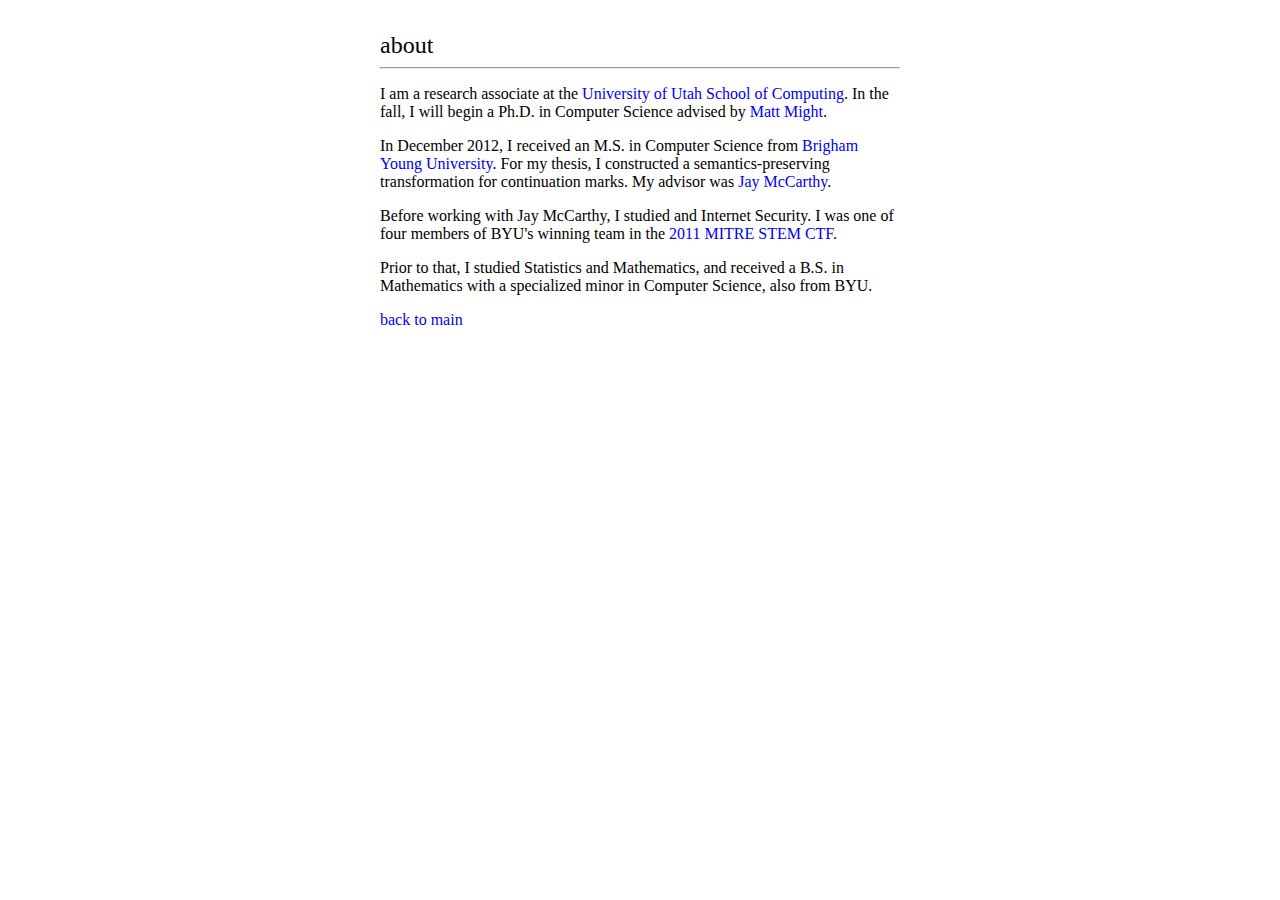
==== about.html @ 82e9ba0e "Rudimentary structure." ====
<html><head>
<title>Kimball Germane</title>
<link rel="stylesheet" href="style.css"/>
</style>
</head>

<body>
<font size="+2">about</font>
<hr/>
<p>I am a research associate at the <a href="http://utah.edu/">University of Utah</a> <a href="http://www.cs.utah.edu/">School of Computing</a>. In the fall, I will begin a Ph.D. in Computer Science advised by <a href="http://matt.might.net">Matt Might</a>.</p>
<p>In December 2012, I received an M.S. in Computer Science from <a href="http://byu.edu">Brigham Young University</a>. For my thesis, I constructed a semantics-preserving transformation for continuation marks. My advisor was <a href="http://faculty.cs.byu.edu/~jay/">Jay McCarthy</a>.</p>
<p>Before working with Jay McCarthy, I studied and Internet Security. I was one of four members of BYU's winning team in the <a href="http://www.mitrestemctf.org/home/ctf">2011 MITRE STEM CTF</a>.
</p><p>Prior to that, I studied Statistics and Mathematics, and received a B.S. in Mathematics with a specialized minor in Computer Science, also from BYU.</p>
<a href="index.html">back to main</a>
<script type="text/javascript">
  var _gaq = _gaq || [];
  _gaq.push(['_setAccount', 'UA-40150784-1']);
  _gaq.push(['_trackPageview']);

  (function() {
    var ga = document.createElement('script'); ga.type = 'text/javascript'; ga.async = true;
    ga.src = ('https:' == document.location.protocol ? 'https://ssl' : 'http://www') + '.google-analytics.com/ga.js';
    var s = document.getElementsByTagName('script')[0]; s.parentNode.insertBefore(ga, s);
  })();
</script>
</body>
</html>
---- style.css ----
body {
	width: 520px;
	margin: auto;
	margin-top: 32px;
}

a {
	text-decoration: none;
}

a:hover {
	color: orange;
}
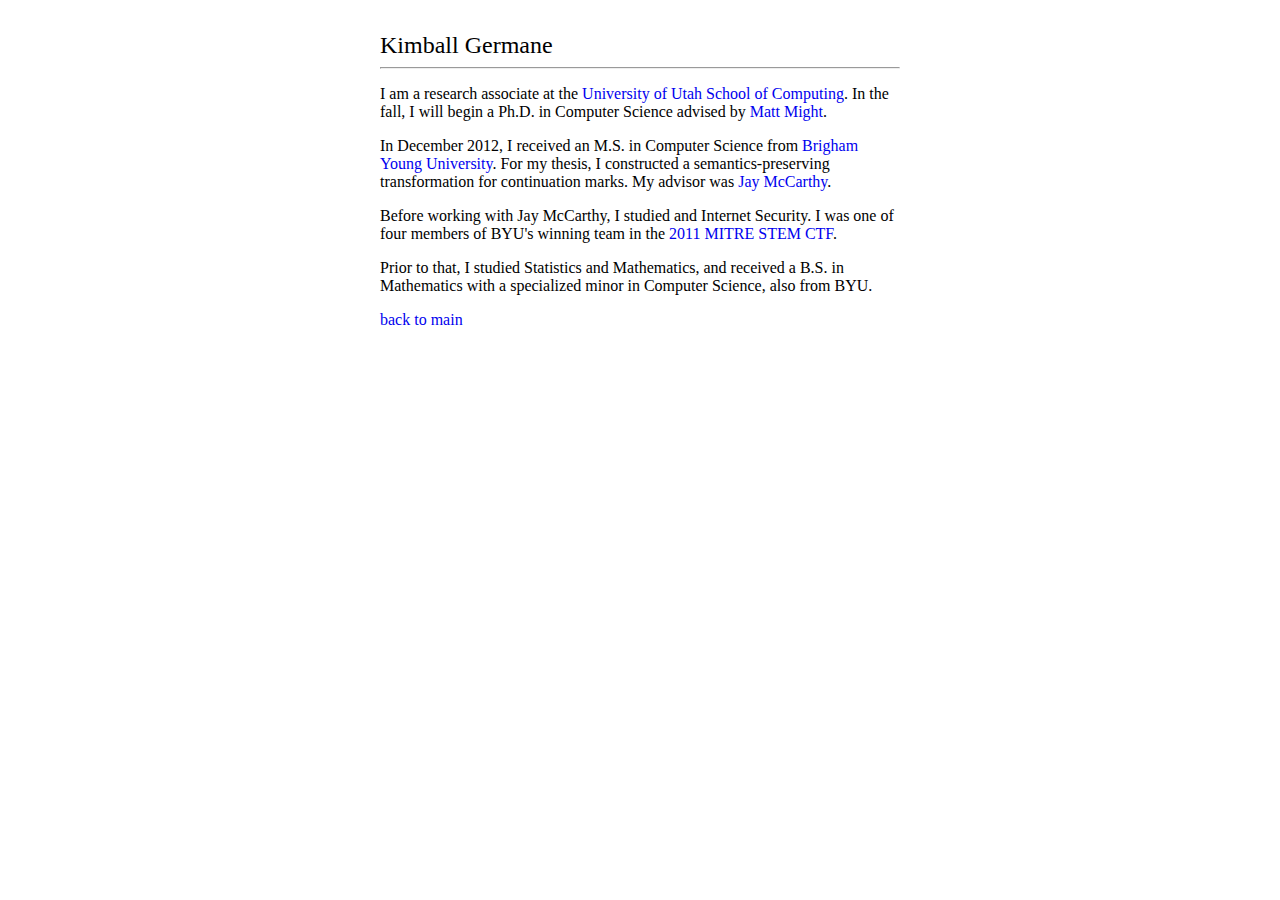
==== commit e9aafd46: "About looks better." ====
--- a/about.html
+++ b/about.html
@@ -5,13 +5,13 @@
 </head>
 
 <body>
-<font size="+2">about</font>
+<font size="+2">Kimball Germane</font>
 <hr/>
 <p>I am a research associate at the <a href="http://utah.edu/">University of Utah</a> <a href="http://www.cs.utah.edu/">School of Computing</a>. In the fall, I will begin a Ph.D. in Computer Science advised by <a href="http://matt.might.net">Matt Might</a>.</p>
 <p>In December 2012, I received an M.S. in Computer Science from <a href="http://byu.edu">Brigham Young University</a>. For my thesis, I constructed a semantics-preserving transformation for continuation marks. My advisor was <a href="http://faculty.cs.byu.edu/~jay/">Jay McCarthy</a>.</p>
 <p>Before working with Jay McCarthy, I studied and Internet Security. I was one of four members of BYU's winning team in the <a href="http://www.mitrestemctf.org/home/ctf">2011 MITRE STEM CTF</a>.
 </p><p>Prior to that, I studied Statistics and Mathematics, and received a B.S. in Mathematics with a specialized minor in Computer Science, also from BYU.</p>
-<a href="index.html">back to main</a>
+<a href="/">back to main</a>
 <script type="text/javascript">
   var _gaq = _gaq || [];
   _gaq.push(['_setAccount', 'UA-40150784-1']);
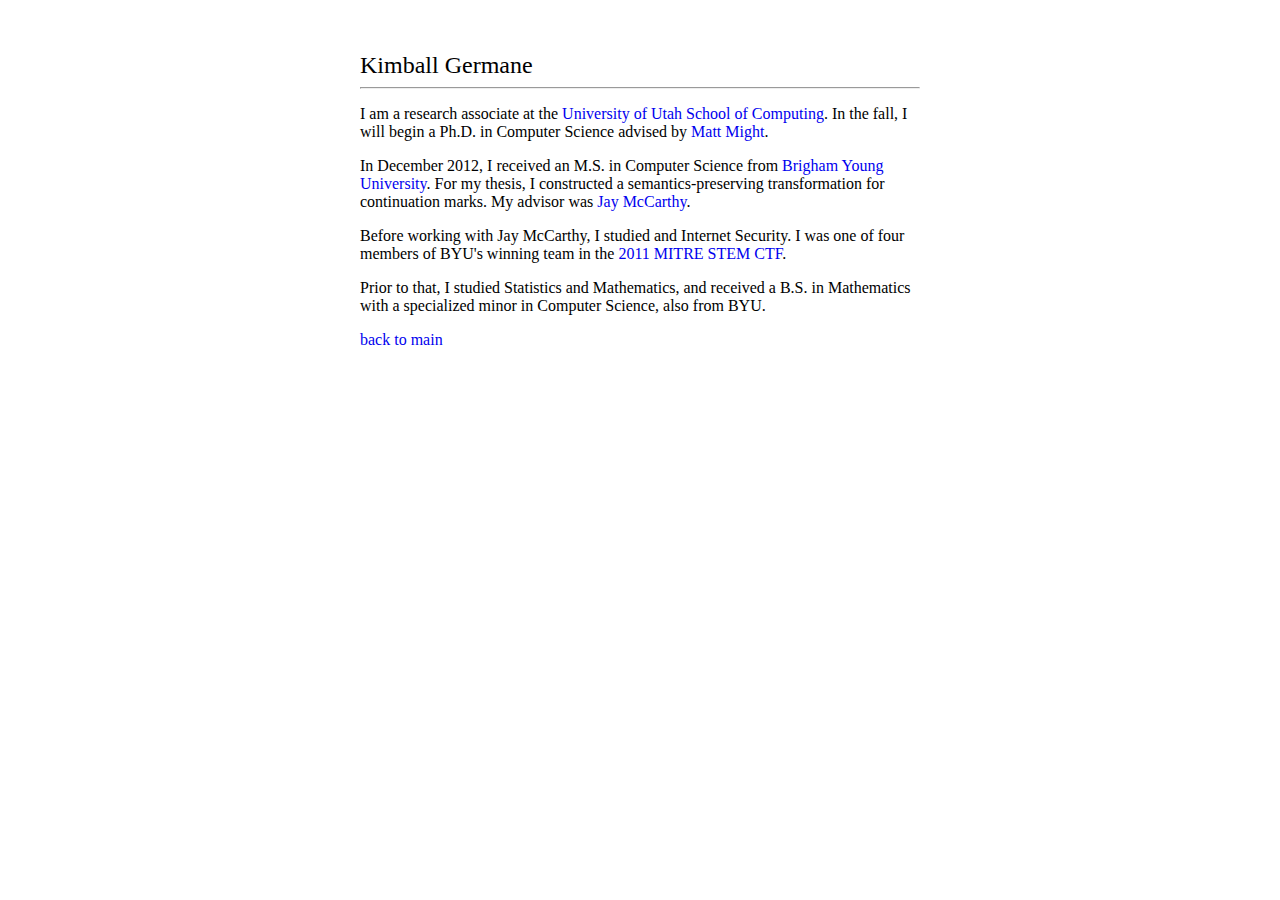
==== commit 40e1ed5c: "Boo." ====
--- a/about.html
+++ b/about.html
@@ -1,7 +1,10 @@
-<html><head>
+<!DOCTYPE html>
+<html>
+
+<head>
 <title>Kimball Germane</title>
 <link rel="stylesheet" href="style.css"/>
-</style>
+<meta name="viewport" content="width=520"/>
 </head>
 
 <body>
@@ -24,4 +27,5 @@
   })();
 </script>
 </body>
+
 </html>--- a/style.css
+++ b/style.css
@@ -1,7 +1,8 @@
 body {
-	width: 520px;
+	width: 560px;
 	margin: auto;
 	margin-top: 32px;
+	padding: 20px;
 }
 
 a {
